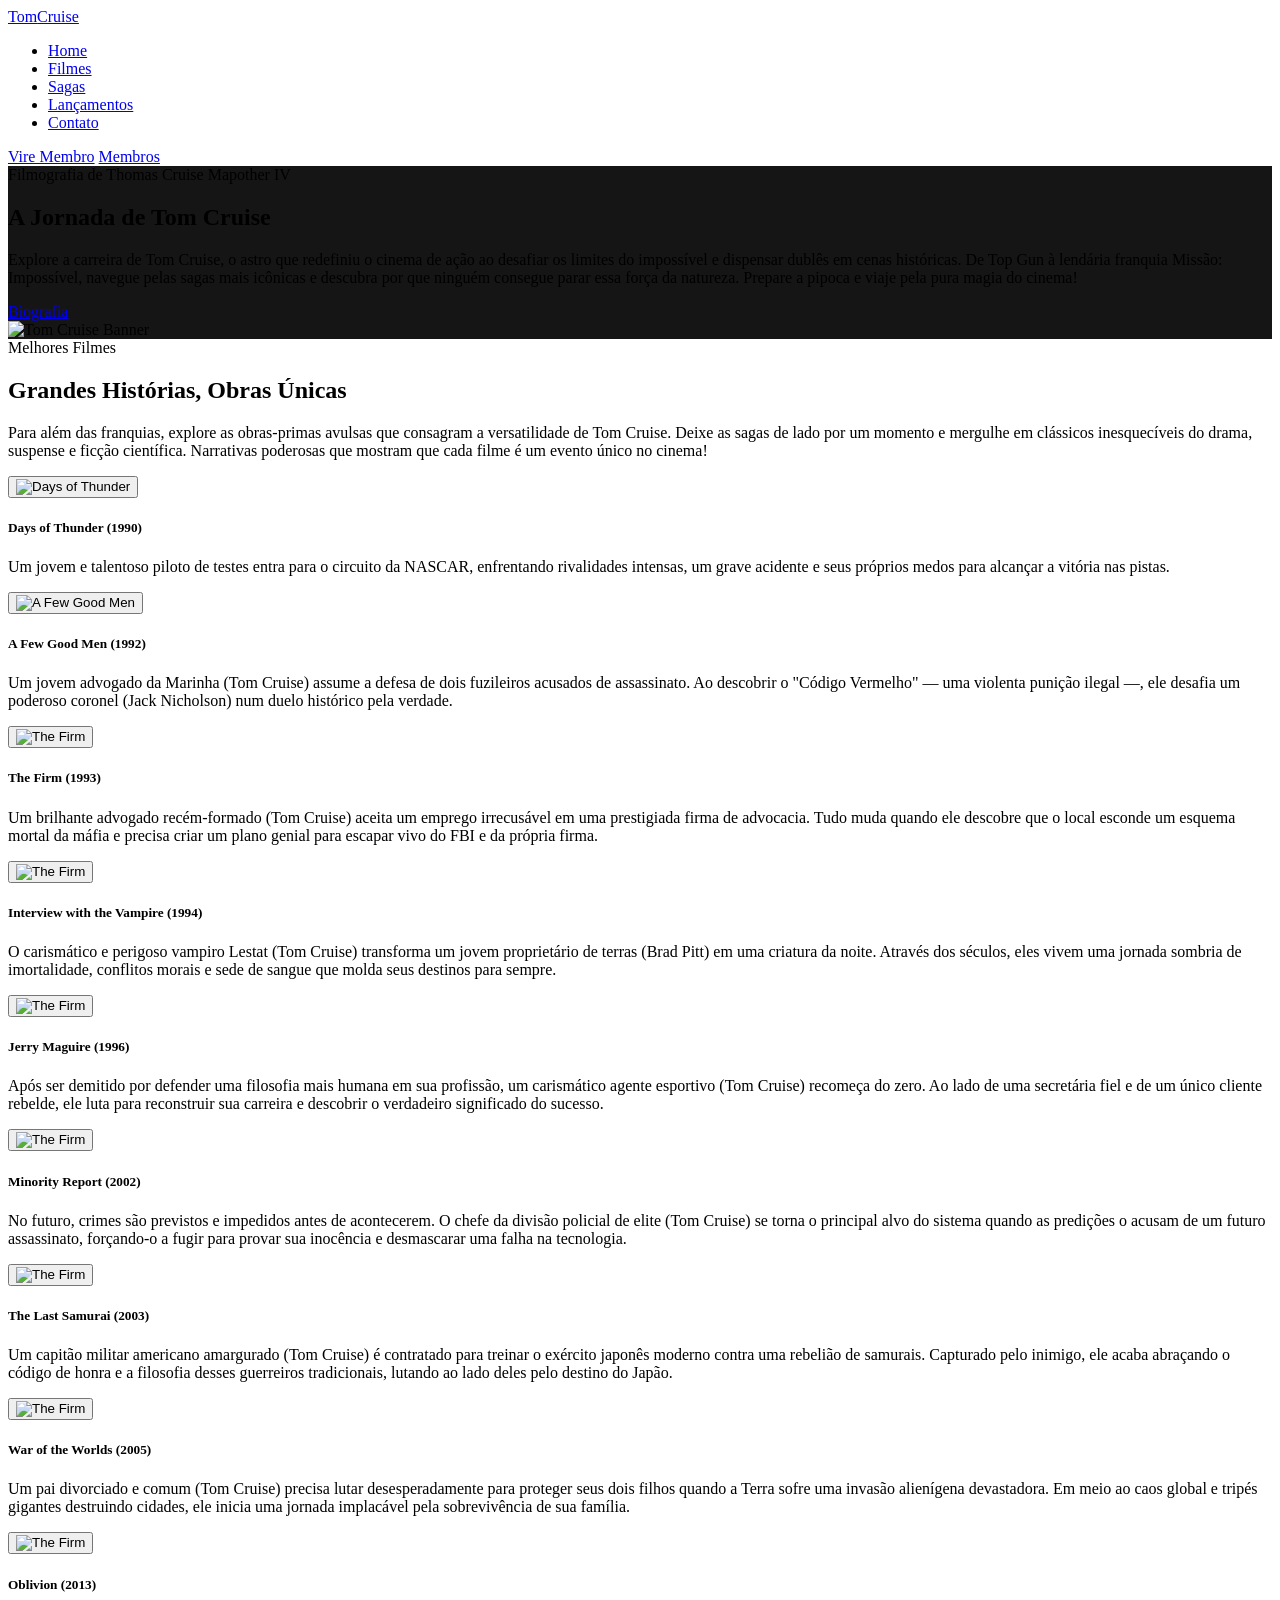
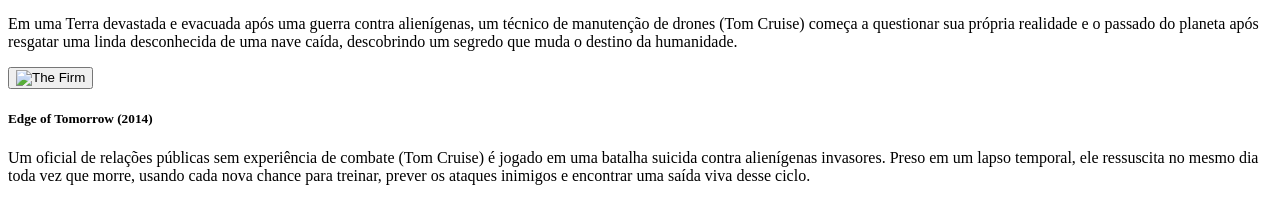
==== Index.html @ 8f5a1f99 "Create Index.html for Tom Cruise filmography project This HTML file serves as the main structure for" ====
<!--
AF - Avaliação Final - Linguagens de Programação
Tema do Projeto: FILMES
Aluno 1: Andresa Cristina Najarro de Campos - RA: 251538
Aluno 2: Nome completo - RA: XXXXX
Professor: Abimael de Oliveira
Data de entrega: 07/06
-->

<!DOCTYPE html>
<html lang="pt-br">
<head>
    <meta charset="UTF-8">
    <meta name="viewport" content="width=device-width, initial-scale=1.0">
    <title>Filmografia - Tom Cruise</title>

    <!-- link to font awesome -->

    <link rel="stylesheet" href="https://cdnjs.cloudflare.com/ajax/libs/font-awesome/7.0.1/css/all.min.css" integrity="sha512-2SwdPD6INVrV/lHTZbO2nodKhrnDdJK9/kg2XD1r9uGqPo1cUbujc+IYdlYdEErWNu69gVcYgdxlmVmzTWnetw==" crossorigin="anonymous" referrerpolicy="no-referrer" />

    <!--link google fonts-->
    <link rel="preconnect" href="https://fonts.googleapis.com">
    <link rel="preconnect" href="https://fonts.gstatic.com" crossorigin>
    <link href="https://fonts.googleapis.com/css2?family=Montserrat:ital,wght@0,100..900;1,100..900&family=Playfair:ital,opsz,wght@0,5..1200,300..900;1,5..1200,300..900&display=swap" rel="stylesheet">

    <!-- link css file-->

    <link rel="stylesheet" href="./css/style.css">
</head>
<body>

    <!-- Header -->

    <header>
        <div class="container header-container">
            <a href="#" class="logo">

                <!-- inserir os ícones relacionados a filmes -->

                <i class="fa-solid fa-ticket logo-icon"></i>

            <div class="logo-text">Tom<span>Cruise</span></div>

            </a>

            <nav>
                <ul>
                    <li><a href="#">Home</a></li>
                    <li><a href="#Filmes">Filmes</a></li>
                    <li><a href="#">Sagas</a></li>
                    <li><a href="#">Lançamentos</a></li>
                    <li><a href="#">Contato</a></li>
                </ul>
            </nav>

            <div class="nav-buttons">
                <a href="#" class="btn btn-secondary">Vire Membro</a>
                <a href="#" class="btn btn-primary">Membros</a>
            </div>
        </div>
    </header>

    <!-- Sua estrutura original com o fundo claro integrado -->
<section class="hero py-5 text-white" style="background-color: #161515;">
    <div class="container">
        <!-- 💡 Mudamos apenas de 'header-container' para 'hero-conteudo' -->
        <div class="hero-conteudo"> 
            <div class="hero-text-block">
                <div class="hero-subtitle">
                    <i class="fa-solid fa-clapperboard"></i>
                    Filmografia de Thomas Cruise Mapother IV
                </div>
                
                <h1 class="hero-title"><span>A Jornada de Tom Cruise</span></h1>
                
                <p class="hero-text">
                    Explore a carreira de Tom Cruise, o astro que redefiniu o cinema de ação ao desafiar os limites do impossível e dispensar dublês em cenas históricas. De Top Gun à lendária franquia Missão: Impossível, navegue pelas sagas mais icônicas e descubra por que ninguém consegue parar essa força da natureza. Prepare a pipoca e viaje pela pura magia do cinema!
                </p>
                
                <div class="hero-buttons">
                    <a href="#filmes" class="btn btn-primary">Biografia</a>
                </div>
            </div>

            <img src="./img/banner-home.jpg.webp" alt="Tom Cruise Banner" class="hero-img">
        </div>
    </div>
</section>

    <!--Filmes Section--> 
    <section class="Filmes" id="Filmes">
        <div class="container">
            <div class="section-header">
                <div class="section-subtitle"> Melhores Filmes </div>
                <h2 class="section-title"> Grandes Histórias, Obras Únicas </h2>
                <p class="secion-desc">Para além das franquias, explore as obras-primas avulsas que consagram a versatilidade de Tom Cruise. Deixe as sagas de lado por um momento e mergulhe em clássicos inesquecíveis do drama, suspense e ficção científica. Narrativas poderosas que mostram que cada filme é um evento único no cinema!</p>
            </div>

        <div class="filmes-grid">
    
    <!-- CARD DO FILME 1: Dias de Trovão -->
    <div class="filmes-card">
        <button class="filme-btn-trigger" type="button" data-bs-toggle="collapse" data-bs-target="#resumoFilme1" aria-expanded="false" aria-controls="resumoFilme1">
            
            <img src="./img/galeria-01.webp" alt="Days of Thunder" class="filmes-capa">
        </button>
        
        <div class="collapse" id="resumoFilme1">
            <div class="filmes-resumo-box">
                <h5 class="filmes-resumo-titulo">Days of Thunder (1990)</h5>
                <p class="filmes-resumo-texto">
                    Um jovem e talentoso piloto de testes entra para o circuito da NASCAR, enfrentando rivalidades intensas, um grave acidente e seus próprios medos para alcançar a vitória nas pistas.
                </p>
            </div>
        </div>
    </div>

    <!-- CARD DO FILME 2: A Few Good Men -->
    <div class="filmes-card">
        <button class="filme-btn-trigger" type="button" data-bs-toggle="collapse" data-bs-target="#resumoFilme2" aria-expanded="false" aria-controls="resumoFilme2">
            
            <img src="./img/galeria-02.jpg" alt="A Few Good Men" class="filmes-capa">
        </button>
        
        <div class="collapse" id="resumoFilme2">
            <div class="filmes-resumo-box">
                <h5 class="filmes-resumo-titulo">A Few Good Men (1992)</h5>
                <p class="filmes-resumo-texto">
                Um jovem advogado da Marinha (Tom Cruise) assume a defesa de dois fuzileiros acusados de assassinato. Ao descobrir o "Código Vermelho" — uma violenta punição ilegal —, ele desafia um poderoso coronel (Jack Nicholson) num duelo histórico pela verdade.
            </div>
        </div>
    </div>

    <!-- CARD DO FILME 3: THE FIRM -->
    <div class="filmes-card">
        <button class="filme-btn-trigger" type="button" data-bs-toggle="collapse" data-bs-target="#resumoFilme2" aria-expanded="false" aria-controls="resumoFilme2">
            
            <img src="./img/galeria-03.jpg" alt="The Firm" class="filmes-capa">
        </button>
        
        <div class="collapse" id="resumoFilme3">
            <div class="filmes-resumo-box">
                <h5 class="filmes-resumo-titulo">The Firm (1993)</h5>
                <p class="filmes-resumo-texto">
                Um brilhante advogado recém-formado (Tom Cruise) aceita um emprego irrecusável em uma prestigiada firma de advocacia. Tudo muda quando ele descobre que o local esconde um esquema mortal da máfia e precisa criar um plano genial para escapar vivo do FBI e da própria firma.
            </div>
        </div>
    </div>

    <!-- CARD DO FILME 4: INTERVIEW WITH THE VAMPIRE -->
    <div class="filmes-card">
        <button class="filme-btn-trigger" type="button" data-bs-toggle="collapse" data-bs-target="#resumoFilme2" aria-expanded="false" aria-controls="resumoFilme2">
            
            <img src="./img/galeria--04.jpg" alt="The Firm" class="filmes-capa">
        </button>
        
        <div class="collapse" id="resumoFilme4">
            <div class="filmes-resumo-box">
                <h5 class="filmes-resumo-titulo">Interview with the Vampire (1994)</h5>
                <p class="filmes-resumo-texto">
                O carismático e perigoso vampiro Lestat (Tom Cruise) transforma um jovem proprietário de terras (Brad Pitt) em uma criatura da noite. Através dos séculos, eles vivem uma jornada sombria de imortalidade, conflitos morais e sede de sangue que molda seus destinos para sempre.
            </div>
        </div>
    </div>

    <!-- CARD DO FILME 5: Jerry Maguire -->
    <div class="filmes-card">
        <button class="filme-btn-trigger" type="button" data-bs-toggle="collapse" data-bs-target="#resumoFilme2" aria-expanded="false" aria-controls="resumoFilme2">
            
            <img src="./img/galeria-05.jpg" alt="The Firm" class="filmes-capa">
        </button>
        
        <div class="collapse" id="resumoFilme5">
            <div class="filmes-resumo-box">
                <h5 class="filmes-resumo-titulo">Jerry Maguire (1996)</h5>
                <p class="filmes-resumo-texto">
            Após ser demitido por defender uma filosofia mais humana em sua profissão, um carismático agente esportivo (Tom Cruise) recomeça do zero. Ao lado de uma secretária fiel e de um único cliente rebelde, ele luta para reconstruir sua carreira e descobrir o verdadeiro significado do sucesso.</div>
    </div>

    <!-- CARD DO FILME 6: Minority Report -->
    <div class="filmes-card">
        <button class="filme-btn-trigger" type="button" data-bs-toggle="collapse" data-bs-target="#resumoFilme2" aria-expanded="false" aria-controls="resumoFilme2">
            
            <img src="./img/galeria-06.jpg" alt="The Firm" class="filmes-capa">
        </button>
        
        <div class="collapse" id="resumoFilme5">
            <div class="filmes-resumo-box">
                <h5 class="filmes-resumo-titulo"> Minority Report (2002)</h5>
                <p class="filmes-resumo-texto">
            No futuro, crimes são previstos e impedidos antes de acontecerem. O chefe da divisão policial de elite (Tom Cruise) se torna o principal alvo do sistema quando as predições o acusam de um futuro assassinato, forçando-o a fugir para provar sua inocência e desmascarar uma falha na tecnologia.    </div>
    </div>

    <!-- CARD DO FILME 7: The Last Samurai -->
    <div class="filmes-card">
        <button class="filme-btn-trigger" type="button" data-bs-toggle="collapse" data-bs-target="#resumoFilme2" aria-expanded="false" aria-controls="resumoFilme2">
            
            <img src="./img/galeria-07.webp" alt="The Firm" class="filmes-capa">
        </button>
        
        <div class="collapse" id="resumoFilme5">
            <div class="filmes-resumo-box">
                <h5 class="filmes-resumo-titulo"> The Last Samurai (2003)</h5>
                <p class="filmes-resumo-texto">
            Um capitão militar americano amargurado (Tom Cruise) é contratado para treinar o exército japonês moderno contra uma rebelião de samurais. Capturado pelo inimigo, ele acaba abraçando o código de honra e a filosofia desses guerreiros tradicionais, lutando ao lado deles pelo destino do Japão.    </div>
    </div>

    <!-- CARD DO FILME 8: War of the Worlds -->
    <div class="filmes-card">
        <button class="filme-btn-trigger" type="button" data-bs-toggle="collapse" data-bs-target="#resumoFilme2" aria-expanded="false" aria-controls="resumoFilme2">
            
            <img src="./img/galeria-08.jpg" alt="The Firm" class="filmes-capa">
        </button>
        
        <div class="collapse" id="resumoFilme5">
            <div class="filmes-resumo-box">
                <h5 class="filmes-resumo-titulo"> War of the Worlds (2005)</h5>
                <p class="filmes-resumo-texto">
            Um pai divorciado e comum (Tom Cruise) precisa lutar desesperadamente para proteger seus dois filhos quando a Terra sofre uma invasão alienígena devastadora. Em meio ao caos global e tripés gigantes destruindo cidades, ele inicia uma jornada implacável pela sobrevivência de sua família.    </div>

    <!-- CARD DO FILME 9: Oblivion -->
    <div class="filmes-card">
        <button class="filme-btn-trigger" type="button" data-bs-toggle="collapse" data-bs-target="#resumoFilme2" aria-expanded="false" aria-controls="resumoFilme2">
            
            <img src="./img/galeria-09.jpg" alt="The Firm" class="filmes-capa">
        </button>
        
        <div class="collapse" id="resumoFilme5">
            <div class="filmes-resumo-box">
                <h5 class="filmes-resumo-titulo"> Oblivion (2013)</h5>
                <p class="filmes-resumo-texto">
            Em uma Terra devastada e evacuada após uma guerra contra alienígenas, um técnico de manutenção de drones (Tom Cruise) começa a questionar sua própria realidade e o passado do planeta após resgatar uma linda desconhecida de uma nave caída, descobrindo um segredo que muda o destino da humanidade.    </div>

    <!-- CARD DO FILME 10: Edge of Tomorrow -->
    <div class="filmes-card">
        <button class="filme-btn-trigger" type="button" data-bs-toggle="collapse" data-bs-target="#resumoFilme2" aria-expanded="false" aria-controls="resumoFilme2">
            
            <img src="./img/galeria-10.jpg" alt="The Firm" class="filmes-capa">
        </button>
        
        <div class="collapse" id="resumoFilme5">
            <div class="filmes-resumo-box">
                <h5 class="filmes-resumo-titulo"> Edge of Tomorrow (2014)</h5>
                <p class="filmes-resumo-texto">
            Um oficial de relações públicas sem experiência de combate (Tom Cruise) é jogado em uma batalha suicida contra alienígenas invasores. Preso em um lapso temporal, ele ressuscita no mesmo dia toda vez que morre, usando cada nova chance para treinar, prever os ataques inimigos e encontrar uma saída viva desse ciclo.  
        </div>
</div>

<div class="fileira-container">

    <div class="fileira-item">
        <!-- Seu primeiro card, imagem ou conteúdo aqui -->
    </div>

    <div class="fileira-item">
        <!-- Seu segundo card, imagem ou conteúdo aqui -->
    </div>

    <div class="fileira-item">
        <!-- Seu terceiro card, imagem ou conteúdo aqui -->
    </div>

</div>


























    <!--link JS-->
    <script src="script.js"></script>
</body>
</html>
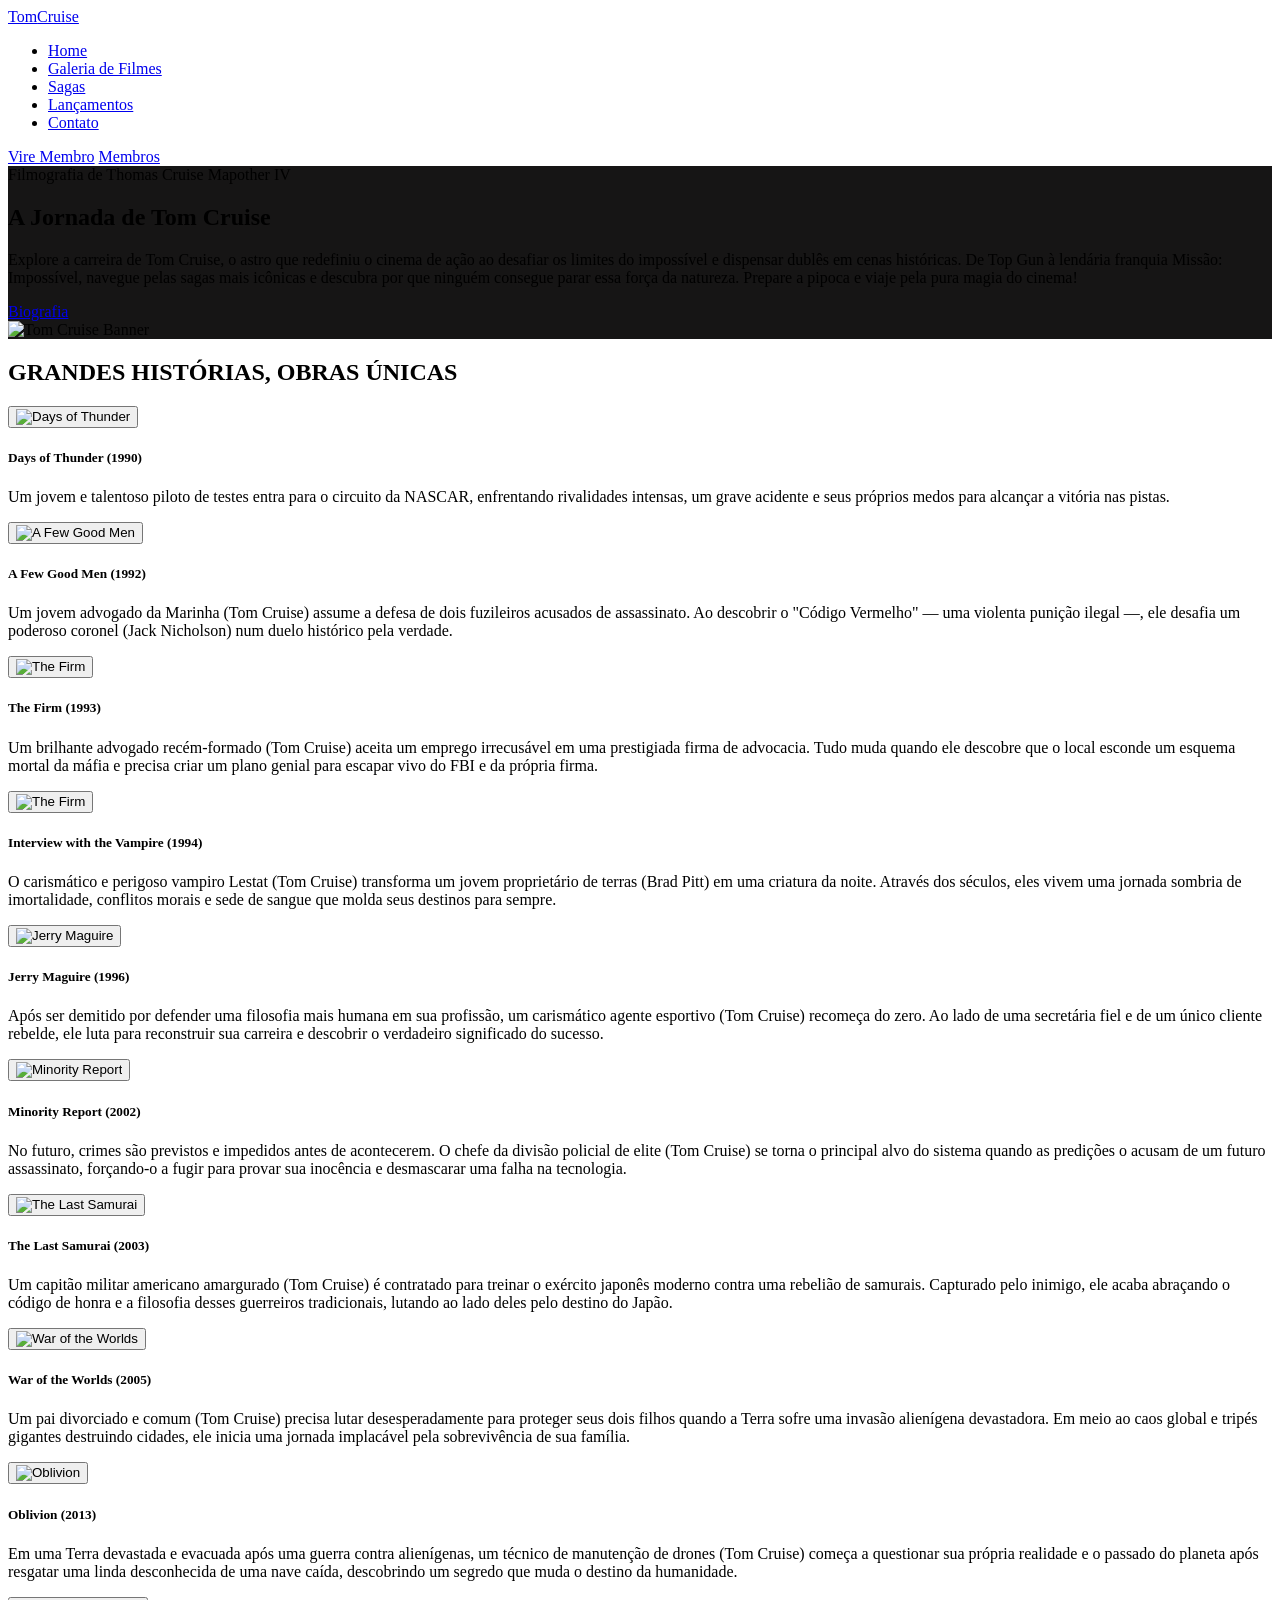
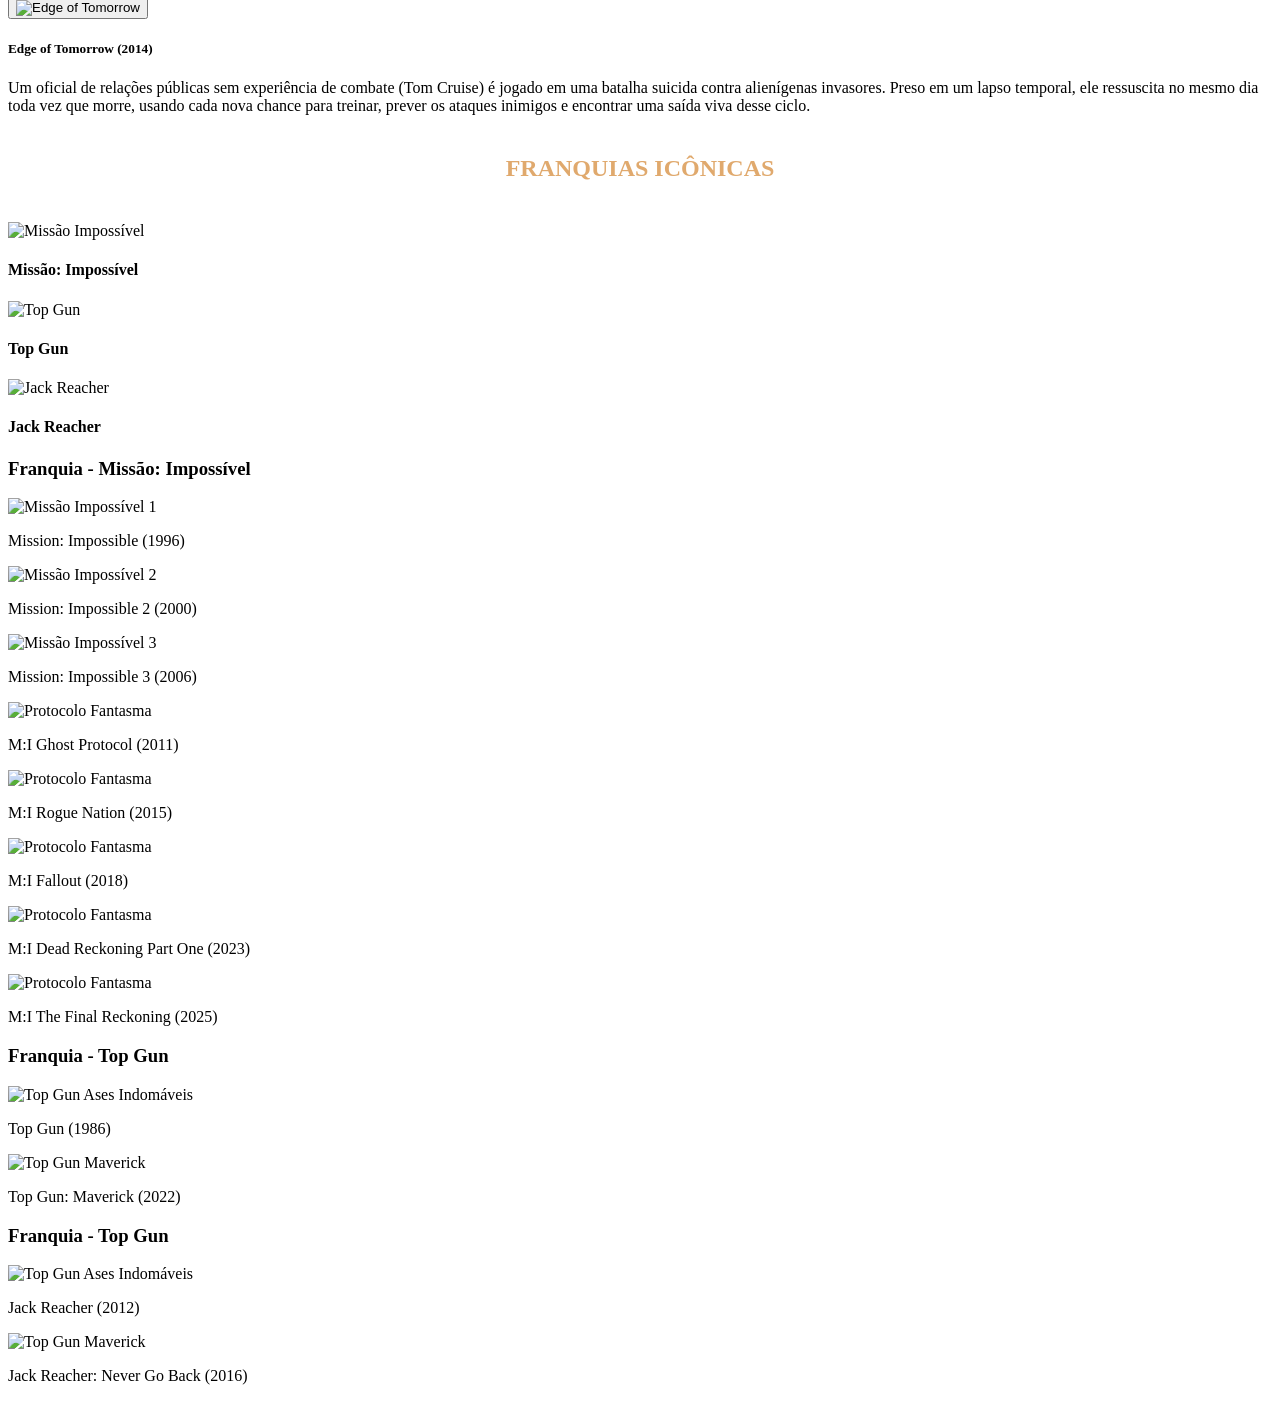
==== commit 41ea0143: "Update Index.html" ====
--- a/Index.html
+++ b/Index.html
@@ -46,10 +46,10 @@
             <nav>
                 <ul>
                     <li><a href="#">Home</a></li>
-                    <li><a href="#Filmes">Filmes</a></li>
-                    <li><a href="#">Sagas</a></li>
-                    <li><a href="#">Lançamentos</a></li>
-                    <li><a href="#">Contato</a></li>
+                    <li><a href="#Filmes">Galeria de Filmes</a></li>
+                    <li><a href="#Sagas">Sagas</a></li>
+                    <li><a href="#Lançamentos">Lançamentos</a></li>
+                    <li><a href="contato.html">Contato</a></li>
                 </ul>
             </nav>
 
@@ -60,10 +60,8 @@
         </div>
     </header>
 
-    <!-- Sua estrutura original com o fundo claro integrado -->
 <section class="hero py-5 text-white" style="background-color: #161515;">
     <div class="container">
-        <!-- 💡 Mudamos apenas de 'header-container' para 'hero-conteudo' -->
         <div class="hero-conteudo"> 
             <div class="hero-text-block">
                 <div class="hero-subtitle">
@@ -89,11 +87,9 @@
 
     <!--Filmes Section--> 
     <section class="Filmes" id="Filmes">
-        <div class="container">
+        <class="container">
             <div class="section-header">
-                <div class="section-subtitle"> Melhores Filmes </div>
-                <h2 class="section-title"> Grandes Histórias, Obras Únicas </h2>
-                <p class="secion-desc">Para além das franquias, explore as obras-primas avulsas que consagram a versatilidade de Tom Cruise. Deixe as sagas de lado por um momento e mergulhe em clássicos inesquecíveis do drama, suspense e ficção científica. Narrativas poderosas que mostram que cada filme é um evento único no cinema!</p>
+                <h2 class="section-title"> GRANDES HISTÓRIAS, OBRAS ÚNICAS </h2>
             </div>
 
         <div class="filmes-grid">
@@ -108,8 +104,7 @@
         <div class="collapse" id="resumoFilme1">
             <div class="filmes-resumo-box">
                 <h5 class="filmes-resumo-titulo">Days of Thunder (1990)</h5>
-                <p class="filmes-resumo-texto">
-                    Um jovem e talentoso piloto de testes entra para o circuito da NASCAR, enfrentando rivalidades intensas, um grave acidente e seus próprios medos para alcançar a vitória nas pistas.
+                <p class="filmes-resumo-texto">Um jovem e talentoso piloto de testes entra para o circuito da NASCAR, enfrentando rivalidades intensas, um grave acidente e seus próprios medos para alcançar a vitória nas pistas.
                 </p>
             </div>
         </div>
@@ -125,15 +120,14 @@
         <div class="collapse" id="resumoFilme2">
             <div class="filmes-resumo-box">
                 <h5 class="filmes-resumo-titulo">A Few Good Men (1992)</h5>
-                <p class="filmes-resumo-texto">
-                Um jovem advogado da Marinha (Tom Cruise) assume a defesa de dois fuzileiros acusados de assassinato. Ao descobrir o "Código Vermelho" — uma violenta punição ilegal —, ele desafia um poderoso coronel (Jack Nicholson) num duelo histórico pela verdade.
+                <p class="filmes-resumo-texto">Um jovem advogado da Marinha (Tom Cruise) assume a defesa de dois fuzileiros acusados de assassinato. Ao descobrir o "Código Vermelho" — uma violenta punição ilegal —, ele desafia um poderoso coronel (Jack Nicholson) num duelo histórico pela verdade.
             </div>
         </div>
     </div>
 
     <!-- CARD DO FILME 3: THE FIRM -->
     <div class="filmes-card">
-        <button class="filme-btn-trigger" type="button" data-bs-toggle="collapse" data-bs-target="#resumoFilme2" aria-expanded="false" aria-controls="resumoFilme2">
+        <button class="filme-btn-trigger" type="button" data-bs-toggle="collapse" data-bs-target="#resumoFilme3" aria-expanded="false" aria-controls="resumoFilme3">
             
             <img src="./img/galeria-03.jpg" alt="The Firm" class="filmes-capa">
         </button>
@@ -141,15 +135,14 @@
         <div class="collapse" id="resumoFilme3">
             <div class="filmes-resumo-box">
                 <h5 class="filmes-resumo-titulo">The Firm (1993)</h5>
-                <p class="filmes-resumo-texto">
-                Um brilhante advogado recém-formado (Tom Cruise) aceita um emprego irrecusável em uma prestigiada firma de advocacia. Tudo muda quando ele descobre que o local esconde um esquema mortal da máfia e precisa criar um plano genial para escapar vivo do FBI e da própria firma.
+                <p class="filmes-resumo-texto">Um brilhante advogado recém-formado (Tom Cruise) aceita um emprego irrecusável em uma prestigiada firma de advocacia. Tudo muda quando ele descobre que o local esconde um esquema mortal da máfia e precisa criar um plano genial para escapar vivo do FBI e da própria firma.
             </div>
         </div>
     </div>
 
     <!-- CARD DO FILME 4: INTERVIEW WITH THE VAMPIRE -->
     <div class="filmes-card">
-        <button class="filme-btn-trigger" type="button" data-bs-toggle="collapse" data-bs-target="#resumoFilme2" aria-expanded="false" aria-controls="resumoFilme2">
+        <button class="filme-btn-trigger" type="button" data-bs-toggle="collapse" data-bs-target="#resumoFilme4" aria-expanded="false" aria-controls="resumoFilme4">
             
             <img src="./img/galeria--04.jpg" alt="The Firm" class="filmes-capa">
         </button>
@@ -157,110 +150,272 @@
         <div class="collapse" id="resumoFilme4">
             <div class="filmes-resumo-box">
                 <h5 class="filmes-resumo-titulo">Interview with the Vampire (1994)</h5>
-                <p class="filmes-resumo-texto">
-                O carismático e perigoso vampiro Lestat (Tom Cruise) transforma um jovem proprietário de terras (Brad Pitt) em uma criatura da noite. Através dos séculos, eles vivem uma jornada sombria de imortalidade, conflitos morais e sede de sangue que molda seus destinos para sempre.
-            </div>
-        </div>
-    </div>
+                <p class="filmes-resumo-texto">O carismático e perigoso vampiro Lestat (Tom Cruise) transforma um jovem proprietário de terras (Brad Pitt) em uma criatura da noite. Através dos séculos, eles vivem uma jornada sombria de imortalidade, conflitos morais e sede de sangue que molda seus destinos para sempre.
+            </div>
+        </div>
+    </div>
+
+    <!-- Segunda e Terceira Linha de Filmes -->
+<div class="galeria-filmes">
 
     <!-- CARD DO FILME 5: Jerry Maguire -->
     <div class="filmes-card">
-        <button class="filme-btn-trigger" type="button" data-bs-toggle="collapse" data-bs-target="#resumoFilme2" aria-expanded="false" aria-controls="resumoFilme2">
-            
-            <img src="./img/galeria-05.jpg" alt="The Firm" class="filmes-capa">
+        <button class="filme-btn-trigger" type="button" data-bs-toggle="collapse" data-bs-target="#resumoFilme5" aria-expanded="false" aria-controls="resumoFilme5">
+            <img src="./img/galeria-05.jpg" alt="Jerry Maguire" class="filmes-capa">
         </button>
         
         <div class="collapse" id="resumoFilme5">
             <div class="filmes-resumo-box">
                 <h5 class="filmes-resumo-titulo">Jerry Maguire (1996)</h5>
-                <p class="filmes-resumo-texto">
-            Após ser demitido por defender uma filosofia mais humana em sua profissão, um carismático agente esportivo (Tom Cruise) recomeça do zero. Ao lado de uma secretária fiel e de um único cliente rebelde, ele luta para reconstruir sua carreira e descobrir o verdadeiro significado do sucesso.</div>
+                <p class="filmes-resumo-texto">Após ser demitido por defender uma filosofia mais humana em sua profissão, um carismático agente esportivo (Tom Cruise) recomeça do zero. Ao lado de uma secretária fiel e de um único cliente rebelde, ele luta para reconstruir sua carreira e descobrir o verdadeiro significado do sucesso.</p>
+            </div>
+        </div>
     </div>
 
     <!-- CARD DO FILME 6: Minority Report -->
     <div class="filmes-card">
-        <button class="filme-btn-trigger" type="button" data-bs-toggle="collapse" data-bs-target="#resumoFilme2" aria-expanded="false" aria-controls="resumoFilme2">
-            
-            <img src="./img/galeria-06.jpg" alt="The Firm" class="filmes-capa">
-        </button>
-        
-        <div class="collapse" id="resumoFilme5">
-            <div class="filmes-resumo-box">
-                <h5 class="filmes-resumo-titulo"> Minority Report (2002)</h5>
-                <p class="filmes-resumo-texto">
-            No futuro, crimes são previstos e impedidos antes de acontecerem. O chefe da divisão policial de elite (Tom Cruise) se torna o principal alvo do sistema quando as predições o acusam de um futuro assassinato, forçando-o a fugir para provar sua inocência e desmascarar uma falha na tecnologia.    </div>
+        <button class="filme-btn-trigger" type="button" data-bs-toggle="collapse" data-bs-target="#resumoFilme6" aria-expanded="false" aria-controls="resumoFilme6">
+            <img src="./img/galeria-06.jpg" alt="Minority Report" class="filmes-capa">
+        </button>
+        
+        <div class="collapse" id="resumoFilme6">
+            <div class="filmes-resumo-box">
+                <h5 class="filmes-resumo-titulo">Minority Report (2002)</h5>
+                <p class="filmes-resumo-texto">No futuro, crimes são previstos e impedidos antes de acontecerem. O chefe da divisão policial de elite (Tom Cruise) se torna o principal alvo do sistema quando as predições o acusam de um futuro assassinato, forçando-o a fugir para provar sua inocência e desmascarar uma falha na tecnologia.</p>
+            </div>
+        </div>
     </div>
 
     <!-- CARD DO FILME 7: The Last Samurai -->
     <div class="filmes-card">
-        <button class="filme-btn-trigger" type="button" data-bs-toggle="collapse" data-bs-target="#resumoFilme2" aria-expanded="false" aria-controls="resumoFilme2">
-            
-            <img src="./img/galeria-07.webp" alt="The Firm" class="filmes-capa">
-        </button>
-        
-        <div class="collapse" id="resumoFilme5">
-            <div class="filmes-resumo-box">
-                <h5 class="filmes-resumo-titulo"> The Last Samurai (2003)</h5>
-                <p class="filmes-resumo-texto">
-            Um capitão militar americano amargurado (Tom Cruise) é contratado para treinar o exército japonês moderno contra uma rebelião de samurais. Capturado pelo inimigo, ele acaba abraçando o código de honra e a filosofia desses guerreiros tradicionais, lutando ao lado deles pelo destino do Japão.    </div>
+        <button class="filme-btn-trigger" type="button" data-bs-toggle="collapse" data-bs-target="#resumoFilme7" aria-expanded="false" aria-controls="resumoFilme7">
+            <img src="./img/galeria-07.webp" alt="The Last Samurai" class="filmes-capa">
+        </button>
+        
+        <div class="collapse" id="resumoFilme7">
+            <div class="filmes-resumo-box">
+                <h5 class="filmes-resumo-titulo">The Last Samurai (2003)</h5>
+                <p class="filmes-resumo-texto">Um capitão militar americano amargurado (Tom Cruise) é contratado para treinar o exército japonês moderno contra uma rebelião de samurais. Capturado pelo inimigo, ele acaba abraçando o código de honra e a filosofia desses guerreiros tradicionais, lutando ao lado deles pelo destino do Japão.</p>
+            </div>
+        </div>
     </div>
 
     <!-- CARD DO FILME 8: War of the Worlds -->
     <div class="filmes-card">
-        <button class="filme-btn-trigger" type="button" data-bs-toggle="collapse" data-bs-target="#resumoFilme2" aria-expanded="false" aria-controls="resumoFilme2">
-            
-            <img src="./img/galeria-08.jpg" alt="The Firm" class="filmes-capa">
-        </button>
-        
-        <div class="collapse" id="resumoFilme5">
-            <div class="filmes-resumo-box">
-                <h5 class="filmes-resumo-titulo"> War of the Worlds (2005)</h5>
-                <p class="filmes-resumo-texto">
-            Um pai divorciado e comum (Tom Cruise) precisa lutar desesperadamente para proteger seus dois filhos quando a Terra sofre uma invasão alienígena devastadora. Em meio ao caos global e tripés gigantes destruindo cidades, ele inicia uma jornada implacável pela sobrevivência de sua família.    </div>
+        <button class="filme-btn-trigger" type="button" data-bs-toggle="collapse" data-bs-target="#resumoFilme8" aria-expanded="false" aria-controls="resumoFilme8">
+            <img src="./img/galeria-08.jpg" alt="War of the Worlds" class="filmes-capa">
+        </button>
+        
+        <div class="collapse" id="resumoFilme8">
+            <div class="filmes-resumo-box">
+                <h5 class="filmes-resumo-titulo">War of the Worlds (2005)</h5>
+                <p class="filmes-resumo-texto">Um pai divorciado e comum (Tom Cruise) precisa lutar desesperadamente para proteger seus dois filhos quando a Terra sofre uma invasão alienígena devastadora. Em meio ao caos global e tripés gigantes destruindo cidades, ele inicia uma jornada implacável pela sobrevivência de sua família.</p>
+            </div>
+        </div>
+    </div>
 
     <!-- CARD DO FILME 9: Oblivion -->
     <div class="filmes-card">
-        <button class="filme-btn-trigger" type="button" data-bs-toggle="collapse" data-bs-target="#resumoFilme2" aria-expanded="false" aria-controls="resumoFilme2">
-            
-            <img src="./img/galeria-09.jpg" alt="The Firm" class="filmes-capa">
-        </button>
-        
-        <div class="collapse" id="resumoFilme5">
-            <div class="filmes-resumo-box">
-                <h5 class="filmes-resumo-titulo"> Oblivion (2013)</h5>
-                <p class="filmes-resumo-texto">
-            Em uma Terra devastada e evacuada após uma guerra contra alienígenas, um técnico de manutenção de drones (Tom Cruise) começa a questionar sua própria realidade e o passado do planeta após resgatar uma linda desconhecida de uma nave caída, descobrindo um segredo que muda o destino da humanidade.    </div>
+        <button class="filme-btn-trigger" type="button" data-bs-toggle="collapse" data-bs-target="#resumoFilme9" aria-expanded="false" aria-controls="resumoFilme9">
+            <img src="./img/galeria-09.jpg" alt="Oblivion" class="filmes-capa">
+        </button>
+        
+        <div class="collapse" id="resumoFilme9">
+            <div class="filmes-resumo-box">
+                <h5 class="filmes-resumo-titulo">Oblivion (2013)</h5>
+                <p class="filmes-resumo-texto">Em uma Terra devastada e evacuada após uma guerra contra alienígenas, um técnico de manutenção de drones (Tom Cruise) começa a questionar sua própria realidade e o passado do planeta após resgatar uma linda desconhecida de uma nave caída, descobrindo um segredo que muda o destino da humanidade.</p>
+            </div>
+        </div>
+    </div>
 
     <!-- CARD DO FILME 10: Edge of Tomorrow -->
     <div class="filmes-card">
-        <button class="filme-btn-trigger" type="button" data-bs-toggle="collapse" data-bs-target="#resumoFilme2" aria-expanded="false" aria-controls="resumoFilme2">
-            
-            <img src="./img/galeria-10.jpg" alt="The Firm" class="filmes-capa">
-        </button>
-        
-        <div class="collapse" id="resumoFilme5">
-            <div class="filmes-resumo-box">
-                <h5 class="filmes-resumo-titulo"> Edge of Tomorrow (2014)</h5>
-                <p class="filmes-resumo-texto">
-            Um oficial de relações públicas sem experiência de combate (Tom Cruise) é jogado em uma batalha suicida contra alienígenas invasores. Preso em um lapso temporal, ele ressuscita no mesmo dia toda vez que morre, usando cada nova chance para treinar, prever os ataques inimigos e encontrar uma saída viva desse ciclo.  
-        </div>
+        <button class="filme-btn-trigger" type="button" data-bs-toggle="collapse" data-bs-target="#resumoFilme10" aria-expanded="false" aria-controls="resumoFilme10">
+            <img src="./img/galeria-10.jpg" alt="Edge of Tomorrow" class="filmes-capa">
+        </button>
+        
+        <div class="collapse" id="resumoFilme10">
+            <div class="filmes-resumo-box">
+                <h5 class="filmes-resumo-titulo">Edge of Tomorrow (2014)</h5>
+                <p class="filmes-resumo-texto">Um oficial de relações públicas sem experiência de combate (Tom Cruise) é jogado em uma batalha suicida contra alienígenas invasores. Preso em um lapso temporal, ele ressuscita no mesmo dia toda vez que morre, usando cada nova chance para treinar, prever os ataques inimigos e encontrar uma saída viva desse ciclo.</p>
+            </div>
+        </div>
+    </div>
+
+</div> 
+<!-- FIM DE FILMES -->
+
+
+<!--SAGAS-->
+    
+    
+
+
+
+    <div style="width: 100% !important; text-align: center !important; display: block !important; clear: both !important; margin: 40px 0;">
+    <h2 style="display: inline-block !important; color: #e0a96d; font-weight: bold; margin: 0 auto !important;">FRANQUIAS ICÔNICAS</h2>
+</div> 
+    
+        <div>
+            <section class="Sagas" id="Sagas"></section>
+        </div>    
+
+    <div class="galeria-sagas"> 
+
+        <div class="saga-card">
+            <div class="card bg-transparent border-0 text-center">
+                <img src="./img/Galeria - 12.webp" alt="Missão Impossível" class="rounded shadow" data-bs-toggle="collapse" data-bs-target="#filmesSagaMI" style="cursor: pointer;" onclick="rolarParaSaga('filmesSagaMI')">
+                <h4 class="mt-3 fw-bold">Missão: Impossível</h4>
+            </div>
+        </div>
+
+        <div class="saga-card">
+            <div class="card bg-transparent border-0 text-center">
+                <img src="./img/top-gun.jpg" alt="Top Gun" class="rounded shadow" data-bs-toggle="collapse" data-bs-target="#filmesSagaTopGun" style="cursor: pointer;" onclick="rolarParaSaga('filmesSagaTopGun')">
+                <h4 class="mt-3 fw-bold">Top Gun</h4>
+            </div>
+        </div>
+
+        <div class="saga-card">
+            <div class="card bg-transparent border-0 text-center">
+                <img src="./img/Jack Reacher.webp" alt="Jack Reacher" class="rounded shadow" data-bs-toggle="collapse" data-bs-target="#filmesSagaJackReacher" style="cursor: pointer;" onclick="rolarParaSaga('filmesSagaJackReacher')">
+                <h4 class="mt-3 fw-bold">Jack Reacher</h4>
+            </div>
+        </div>
+
+    </div>
+
+
+    <div class="container-fluid max-width-1400">
+        
+        <div class="collapse" id="filmesSagaMI">
+            <h3 class="text-center mb-4 text-white-50">Franquia - Missão: Impossível</h3>
+            <div class="filmes-revelados">
+                
+                <div class="mini-filme-card">
+                    <img src="./img/Galeria - MI 1.jpg" alt="Missão Impossível 1" class="shadow">
+                    <p>Mission: Impossible (1996)</p>
+                </div>
+
+                <div class="mini-filme-card">
+                    <img src="./img/Galeria - MI 2.jpg" alt="Missão Impossível 2" class="shadow">
+                    <p>Mission: Impossible 2 (2000)</p>
+                </div>
+
+                <div class="mini-filme-card">
+                    <img src="./img/Galeria- MI 3.jpg" alt="Missão Impossível 3" class="shadow">
+                    <p>Mission: Impossible 3 (2006)</p>
+                </div>
+
+                <div class="mini-filme-card">
+                    <img src="./img/Galeria - MI 4.jpg" alt="Protocolo Fantasma" class="shadow">
+                    <p>M:I Ghost Protocol (2011)</p>
+                </div>
+
+                <div class="mini-filme-card">
+                    <img src="./img/Galeria - MI 5.jpg" alt="Protocolo Fantasma" class="shadow">
+                    <p>M:I Rogue Nation (2015)</p>
+                </div>
+
+                <div class="mini-filme-card">
+                    <img src="./img/Galeria - MI 6.jpg" alt="Protocolo Fantasma" class="shadow">
+                    <p>M:I Fallout (2018)</p>
+                </div>
+
+                <div class="mini-filme-card">
+                    <img src="./img/Galeria - MI 7.jpg" alt="Protocolo Fantasma" class="shadow">
+                    <p>M:I Dead Reckoning Part One (2023)</p>
+                </div>
+
+                <div class="mini-filme-card">
+                    <img src="./img/Galeria - MI 8.jpg" alt="Protocolo Fantasma" class="shadow">
+                    <p>M:I The Final Reckoning (2025)</p>
+                </div>
+            </div>
+        </div>
+
+        <div class="collapse" id="filmesSagaTopGun">
+            <h3 class="text-center mb-4 text-white-50">Franquia - Top Gun</h3>
+            <div class="filmes-revelados">
+                
+                <div class="mini-filme-card">
+                    <img src="./img/Galeria - Top Gun 1.webp" alt="Top Gun Ases Indomáveis" class="shadow">
+                    <p>Top Gun (1986)</p>
+                </div>
+
+                <div class="mini-filme-card">
+                    <img src="./img/Galeria - Top Gun 2.png" alt="Top Gun Maverick" class="shadow">
+                    <p>Top Gun: Maverick (2022)</p>
+                </div>
+
+            </div>
+        </div>
+
+        <div class="collapse" id="filmesSagaJackReacher">
+            <h3 class="text-center mb-4 text-white-50">Franquia - Top Gun</h3>
+            <div class="filmes-revelados">
+                
+                <div class="mini-filme-card">
+                    <img src="./img/galeria - jack reacher 1.jpg" alt="Top Gun Ases Indomáveis" class="shadow">
+                    <p>Jack Reacher (2012)</p>
+                </div>
+
+                <div class="mini-filme-card">
+                    <img src="./img/galeria - jack reacher 2.jpg" alt="Top Gun Maverick" class="shadow">
+                    <p>Jack Reacher: Never Go Back (2016)</p>
+                </div>
+
+            </div>
+        </div>
+
+    </div>
+
+    <script src="https://cdn.jsdelivr.net/npm/bootstrap@5.3.0/dist/js/bootstrap.bundle.min.js"></script>
+
+    <script>
+        function rolarParaSaga(idDaSaga) {
+            // Espera 300 milissegundos para dar tempo do Bootstrap começar a abrir a aba
+            setTimeout(() => {
+                const elemento = document.getElementById(idDaSaga);
+                if (elemento) {
+                    elemento.scrollIntoView({ 
+                        behavior: 'smooth', // Faz a rolagem ser macia/suave
+                        block: 'start'      // Alinha o topo da lista de filmes no topo da tela
+                    });
+                }
+            }, 300);
+        }
+    </script>
+
+    
+    
+
 </div>
 
-<div class="fileira-container">
-
-    <div class="fileira-item">
-        <!-- Seu primeiro card, imagem ou conteúdo aqui -->
-    </div>
-
-    <div class="fileira-item">
-        <!-- Seu segundo card, imagem ou conteúdo aqui -->
-    </div>
-
-    <div class="fileira-item">
-        <!-- Seu terceiro card, imagem ou conteúdo aqui -->
-    </div>
-
-</div>
+</body>
+</html>
+
+
+
+
+    <script src="https://cdn.jsdelivr.net/npm/bootstrap@5.3.0/dist/js/bootstrap.bundle.min.js"></script>
+</body>
+</html>
+
+
+
+
+
+
+
+
+
+
+
+
+
+
+
 
 
 
